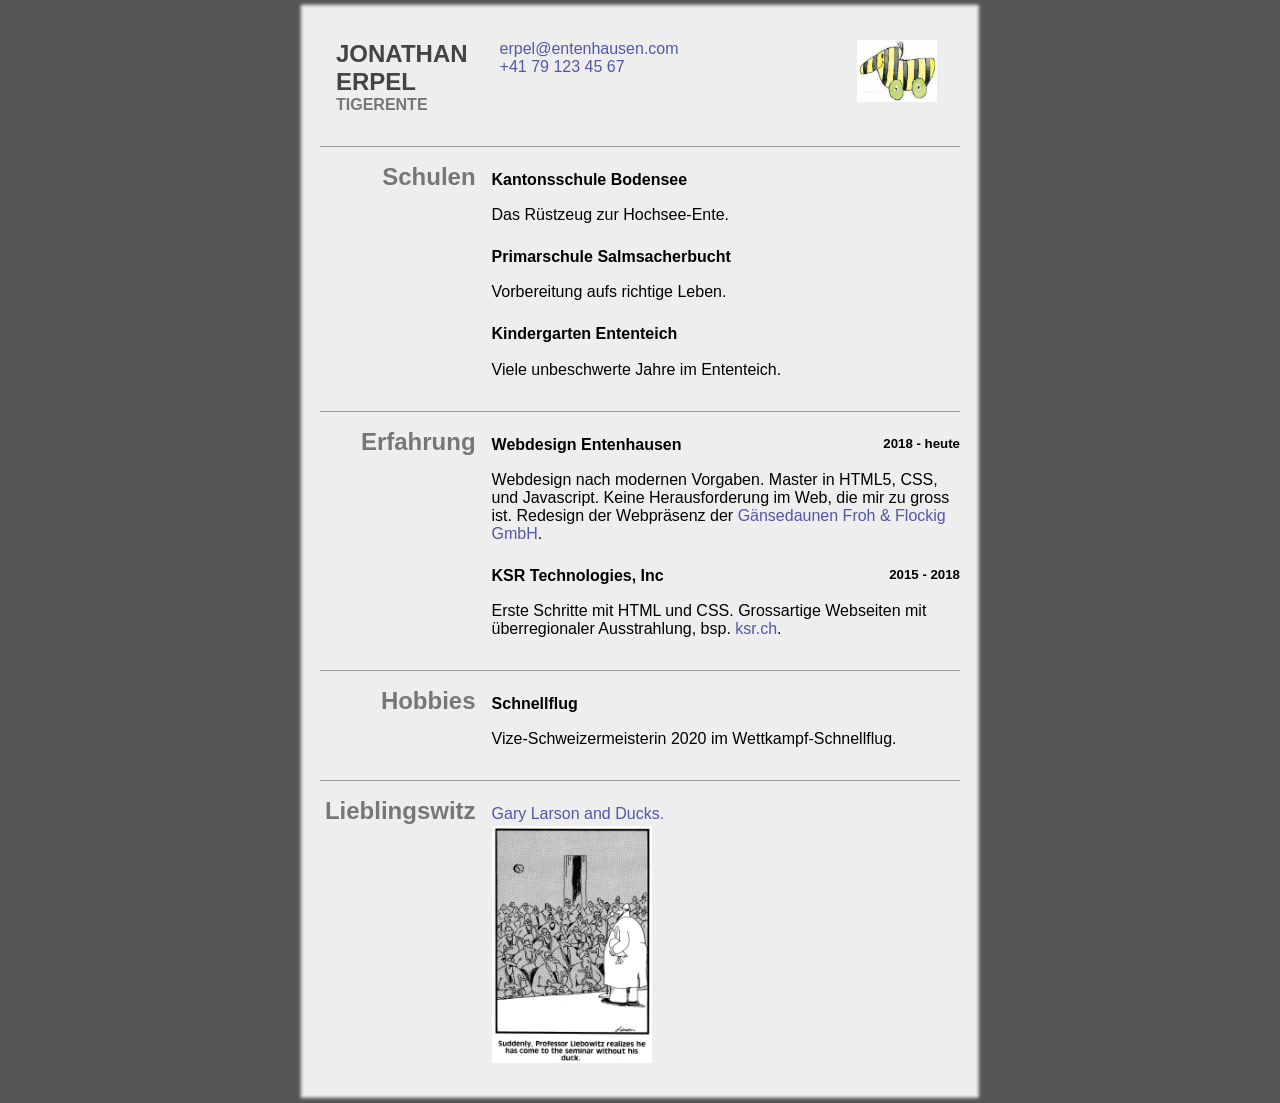
==== web/cv/index.html @ b4a0cad8 "add duck cv" ====
<!DOCTYPE html>
<html>

<head>
  <title>Lebenslauf Tigerente</title>
  <link rel="stylesheet" href="style.css">
  <meta name="viewport" content="width=device-width, initial-scale=1.0">
</head>

<body>
  <cv-main>
    <header>
      <header-block>
        <h1>Jonathan Erpel</h1>
        <h2>Tigerente</h2>
      </header-block>
      <header-block>
        <p><a href="mailto:erpel@entenhausen.com">erpel@entenhausen.com</a></p>
        <p><a href="tel:+41791234567">+41 79 123 45 67</a></p>
      </header-block>
      <header-block>
        <img id="portrait" src="tigerente.jpeg" alt="Portrait einer Tigerente">
      </header-block>
    </header>
    <section>
      <h3>Schulen</h3>
      <section-content>
        <div>
          <h4>Kantonsschule Bodensee</h4>
          <p>Das Rüstzeug zur Hochsee-Ente.</p>
        </div>
        <div>
          <h4>Primarschule Salmsacherbucht</h4>
          <p>Vorbereitung aufs richtige Leben.</p>
        </div>
        <div>
          <h4>Kindergarten Ententeich</h4>
          <p>Viele unbeschwerte Jahre im Ententeich.</p>
        </div>
      </section-content>
    </section>
    <section>
      <h3>Erfahrung</h3>
      <section-content>
        <div>
          <h4>Webdesign Entenhausen</h4>
          <h5>2018 - heute</h5>
          <p>Webdesign nach modernen Vorgaben. Master in HTML5, CSS, und Javascript. Keine Herausforderung im Web, die mir
            zu gross ist.
            Redesign der Webpräsenz der <a href="http://example.org">Gänsedaunen Froh & Flockig GmbH</a>.
          </p>
        </div>
        <div>
          <h4>KSR Technologies, Inc</h4>
          <h5>2015 - 2018</h5>
          <p>Erste Schritte mit HTML und CSS. Grossartige Webseiten mit überregionaler Ausstrahlung, bsp. <a
              href="http://ksr.ch">ksr.ch</a>.
          </p>
        </div>
      </section-content>
    </section>
    <section>
      <h3>Hobbies</h3>
      <section-content>
        <div>
          <h4>Schnellflug</h4>
          <p>Vize-Schweizermeisterin 2020 im Wettkampf-Schnellflug.
          </p>
        </div>
      </section-content>
    </section>
    <section>
      <h3>Lieblingswitz</h3>
      <section-content>
        <div>
          <p>
            <a href="https://screenrant.com/funniest-far-side-comics-ducks-birds-dark">Gary Larson and Ducks.</a>
          </p>
          <img id="joke" src="the_far_side.avif" alt="Prof. Liebowitz">
        </div>
      </section-content>
    </section>
  </cv-main>
</body>

</html>
---- web/cv/style.css ----
body {
  font-family: sans-serif;
  background-color: #555;
}

cv-main {
  display: grid;
  grid-template-columns: 4fr 9fr 3fr;
  margin: 0 auto;
  padding: 1em;
  max-width: 40em;
  background-color: #eee;
  box-shadow: #eee 0 0 0.2em 0.2em;
}

header {
  display: grid;
  grid-template-columns: subgrid;
  grid-column: 1 / -1;
}

header-block {
  padding: 1em;
}

h1,h2,h3,h4,h5,h6,p {
  margin-block: 0;
}

h1 {
  font-size: 1.5em;
  color: #444;
  text-transform: uppercase;
}

h2 {
  font-size: 1em;
  color: #777;
  text-transform: uppercase;
}

img#portrait {
  width: min(100%, 5em);
  height: auto;
}

img#joke {
  display: block;
  max-width: 10em;
}

h3 {
  grid-column: 1;
  font-size: 1.5em;
  text-align: end;
  color: #777;
}

section {
  border-block-start: 1px #999 solid;
  margin-top: 1em;
  padding-top: 1em;
  grid-column: 1 / -1;
  display: grid;
  gap: 1em;
  align-items: baseline;
  grid-template-columns: subgrid;
}

section-content {
  display: grid;
  grid-template-columns: subgrid;
  grid-column: 2 / -1;
}

section-content div {
  display: grid;
  grid-template-columns: subgrid;
  grid-column: 1/-1;
  gap: 0.2em;
  margin-bottom: 1.5em;
}

h4,h5 {
  min-height: 2em;
}

h5 {
  grid-column: 2;
  text-align: end;
}

section-content p {
  grid-column: 1 / -1;
}

a {
  text-decoration: none;
  color: #55a;
}

a:hover {
  text-decoration: underline auto dotted;
}

@media (max-width: 30em) {
  /* Switch to single-column on narrow screens. */
  cv-main {
    grid-template-columns: 100%;
  }
  h3,h5 {
    text-align: start;
  }
}
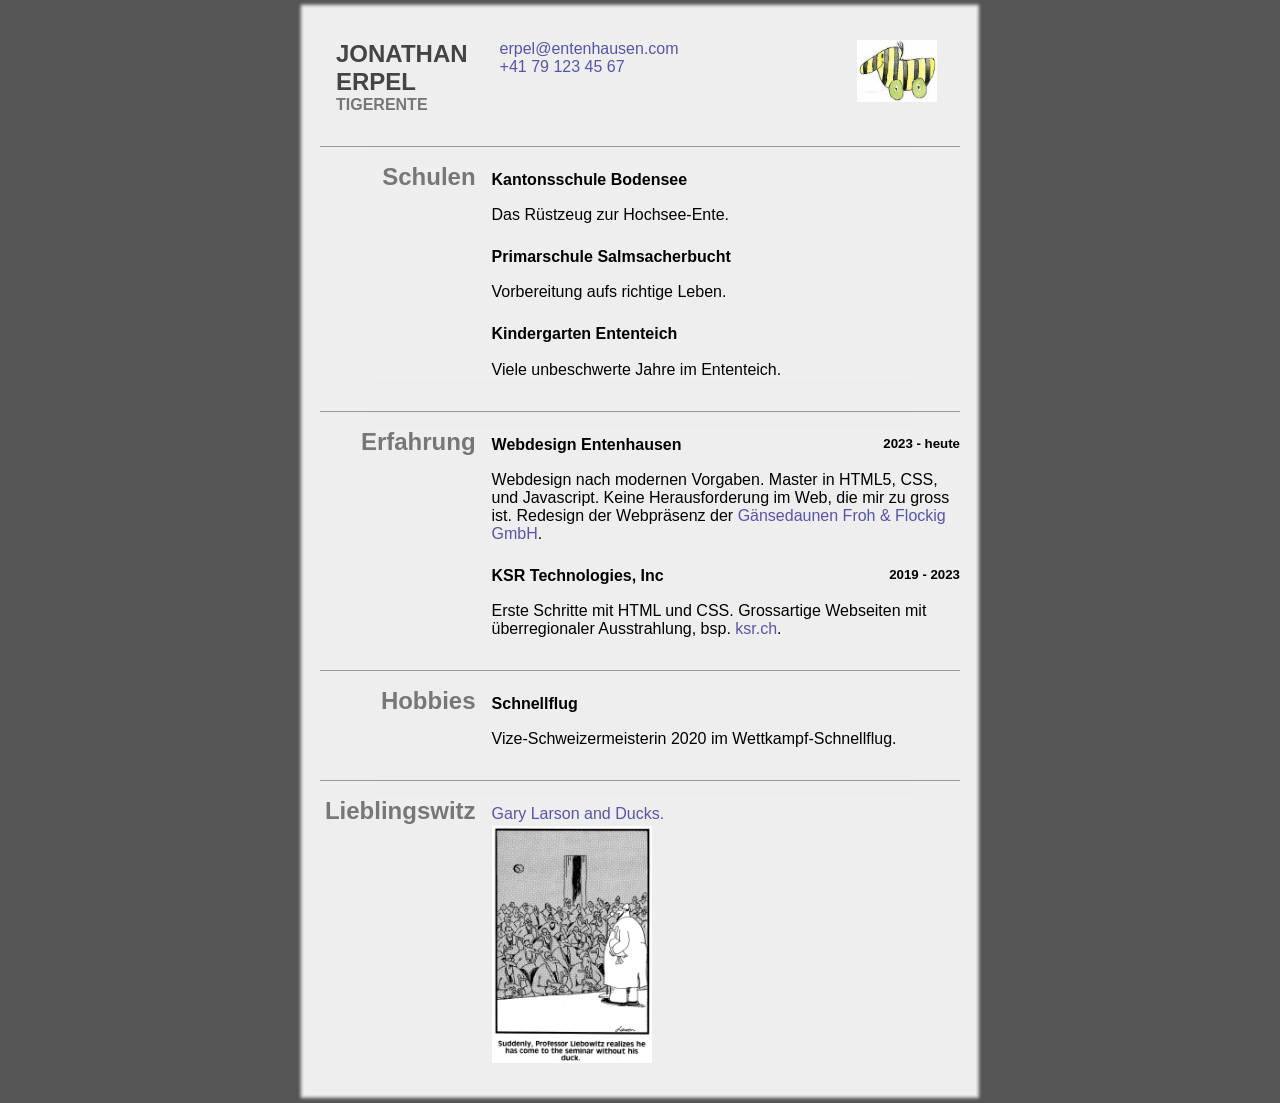
==== commit 27cb75d2: "animated bg color on hover" ====
--- a/web/cv/index.html
+++ b/web/cv/index.html
@@ -44,7 +44,7 @@
       <section-content>
         <div>
           <h4>Webdesign Entenhausen</h4>
-          <h5>2018 - heute</h5>
+          <h5>2023 - heute</h5>
           <p>Webdesign nach modernen Vorgaben. Master in HTML5, CSS, und Javascript. Keine Herausforderung im Web, die mir
             zu gross ist.
             Redesign der Webpräsenz der <a href="http://example.org">Gänsedaunen Froh & Flockig GmbH</a>.
@@ -52,7 +52,7 @@
         </div>
         <div>
           <h4>KSR Technologies, Inc</h4>
-          <h5>2015 - 2018</h5>
+          <h5>2019 - 2023</h5>
           <p>Erste Schritte mit HTML und CSS. Grossartige Webseiten mit überregionaler Ausstrahlung, bsp. <a
               href="http://ksr.ch">ksr.ch</a>.
           </p>
--- a/web/cv/style.css
+++ b/web/cv/style.css
@@ -65,6 +65,8 @@
   gap: 1em;
   align-items: baseline;
   grid-template-columns: subgrid;
+  transition: background 0.5s;
+  box-shadow: 0 0 1.5em 1em inset #eee;
 }
 
 section-content {
@@ -103,6 +105,10 @@
   text-decoration: underline auto dotted;
 }
 
+section:hover {
+  background-color: #dfdfdf;
+}
+
 @media (max-width: 30em) {
   /* Switch to single-column on narrow screens. */
   cv-main {
